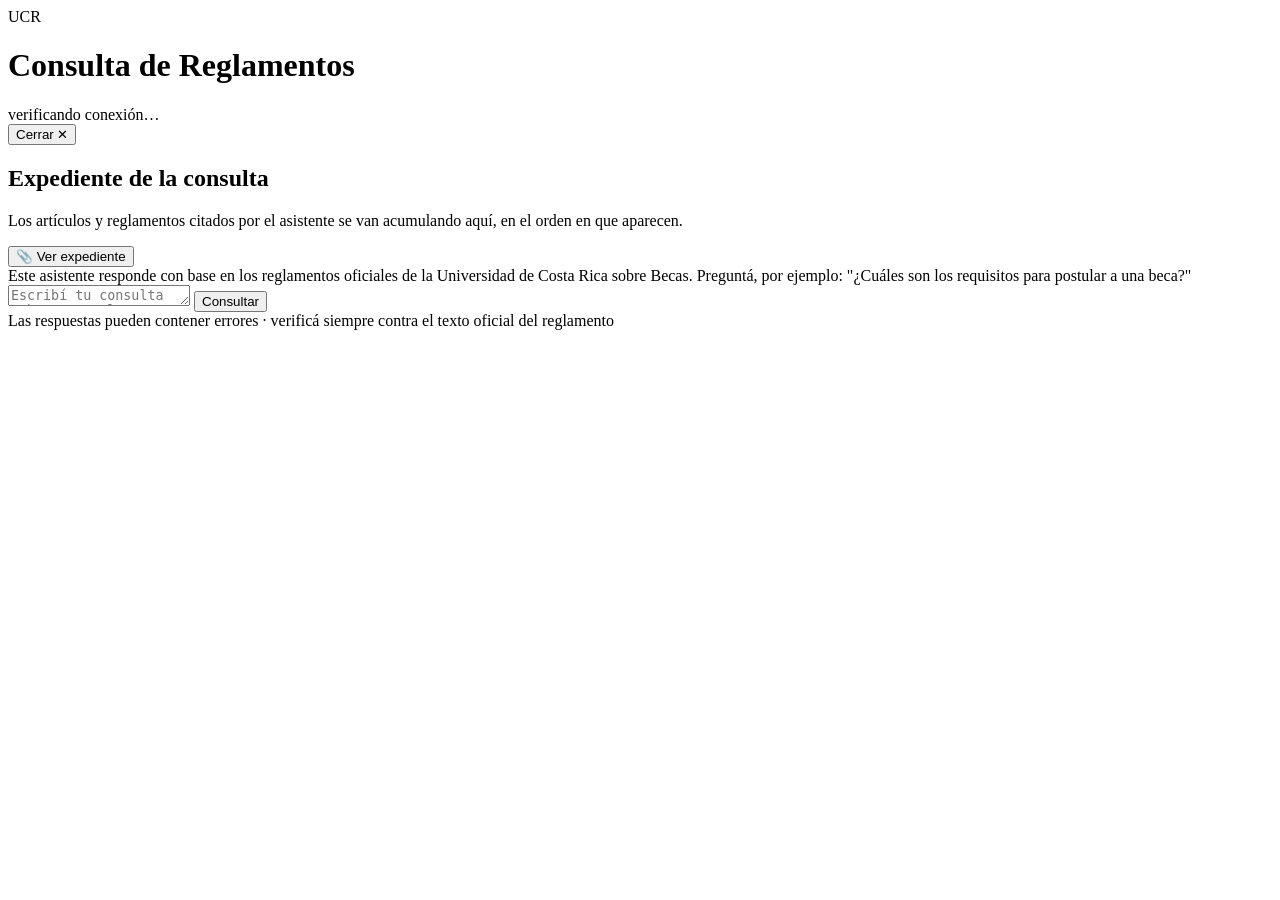
==== app/templates/index.html @ ab2a6f6b "chatbot funcional" ====
<!DOCTYPE html>
<html lang="es">
<head>
<meta charset="UTF-8">
<meta name="viewport" content="width=device-width, initial-scale=1.0, viewport-fit=cover">
<title>Consulta de Reglamentos · UCR</title>
<link rel="preconnect" href="https://fonts.googleapis.com">
<link href="https://fonts.googleapis.com/css2?family=Source+Serif+4:opsz,wght@8..60,400;8..60,600;8..60,700&family=Inter:wght@400;500;600&family=IBM+Plex+Mono:wght@500;600&display=swap" rel="stylesheet">
<link rel="stylesheet" href="/static/css/styles.css">
</head>
<body>

<header>
  <div class="crest">UCR</div>
  <h1>Consulta de Reglamentos</h1>
  <span class="sub" id="statusLabel">verificando conexión…</span>
</header>

<div class="app">

  <aside id="expediente">
    <button id="closeExpediente" onclick="toggleExpediente(false)">Cerrar ✕</button>
    <h2>Expediente de la consulta</h2>
    <p class="hint">Los artículos y reglamentos citados por el asistente se van acumulando aquí, en el orden en que aparecen.</p>
    <div id="stampList"></div>
  </aside>

  <main>
    <button id="toggleExpediente" onclick="toggleExpediente(true)">📎 Ver expediente</button>

    <div id="messages">
      <div class="msg system">
        <div class="bubble">Este asistente responde con base en los reglamentos oficiales de la Universidad de Costa Rica sobre Becas. Preguntá, por ejemplo: "¿Cuáles son los requisitos para postular a una beca?"</div>
      </div>
    </div>

    <div id="inputBar">
      <textarea id="userInput" placeholder="Escribí tu consulta sobre un reglamento de la UCR…" rows="1"></textarea>
      <button id="sendBtn" onclick="sendMessage()">Consultar</button>
    </div>
    <div class="footnote">Las respuestas pueden contener errores · verificá siempre contra el texto oficial del reglamento</div>
  </main>

</div>

<script src="/static/js/chat_service.js"></script>
</body>
</html>
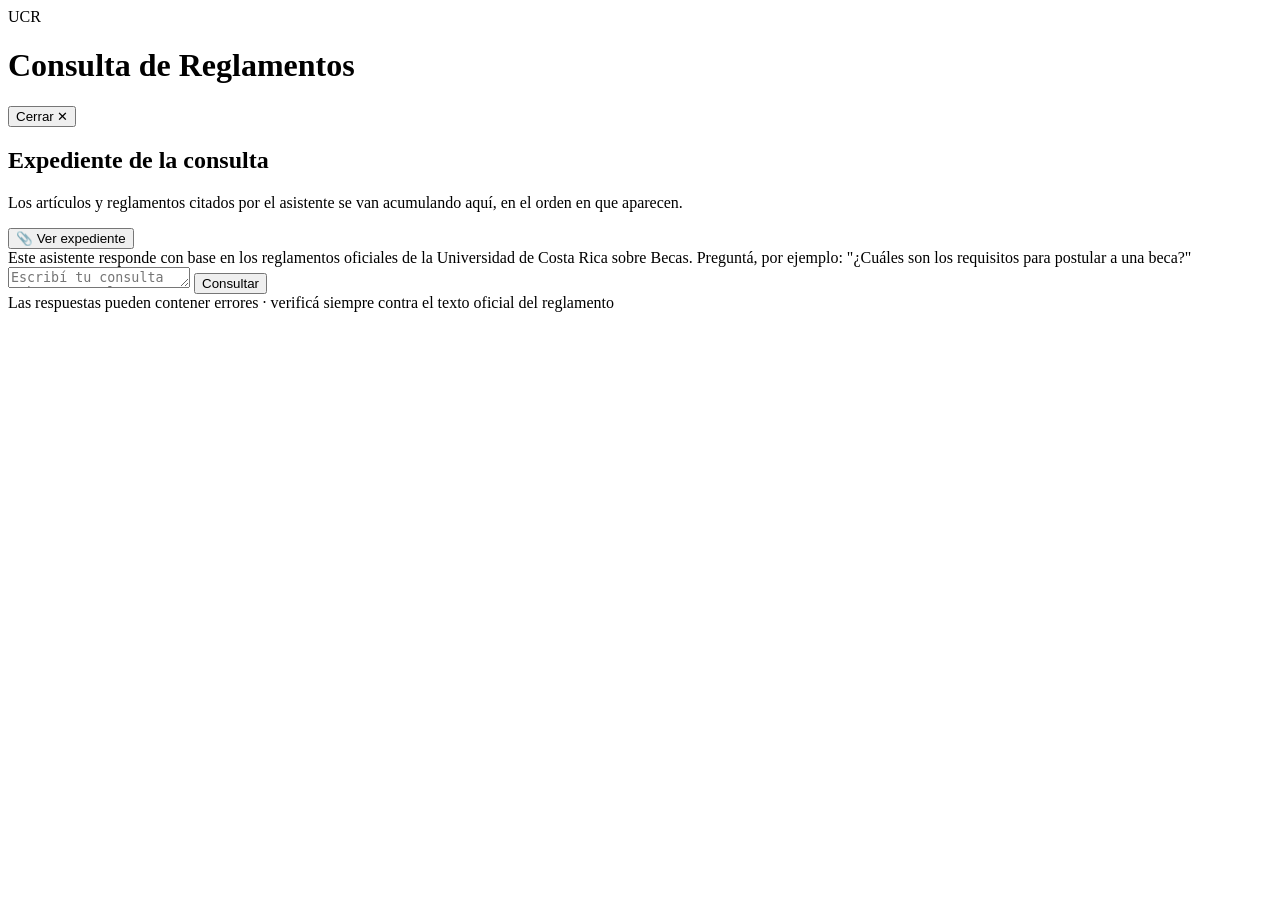
==== commit d1ac2613: "fix html" ====
--- a/app/templates/index.html
+++ b/app/templates/index.html
@@ -13,7 +13,6 @@
 <header>
   <div class="crest">UCR</div>
   <h1>Consulta de Reglamentos</h1>
-  <span class="sub" id="statusLabel">verificando conexión…</span>
 </header>
 
 <div class="app">
